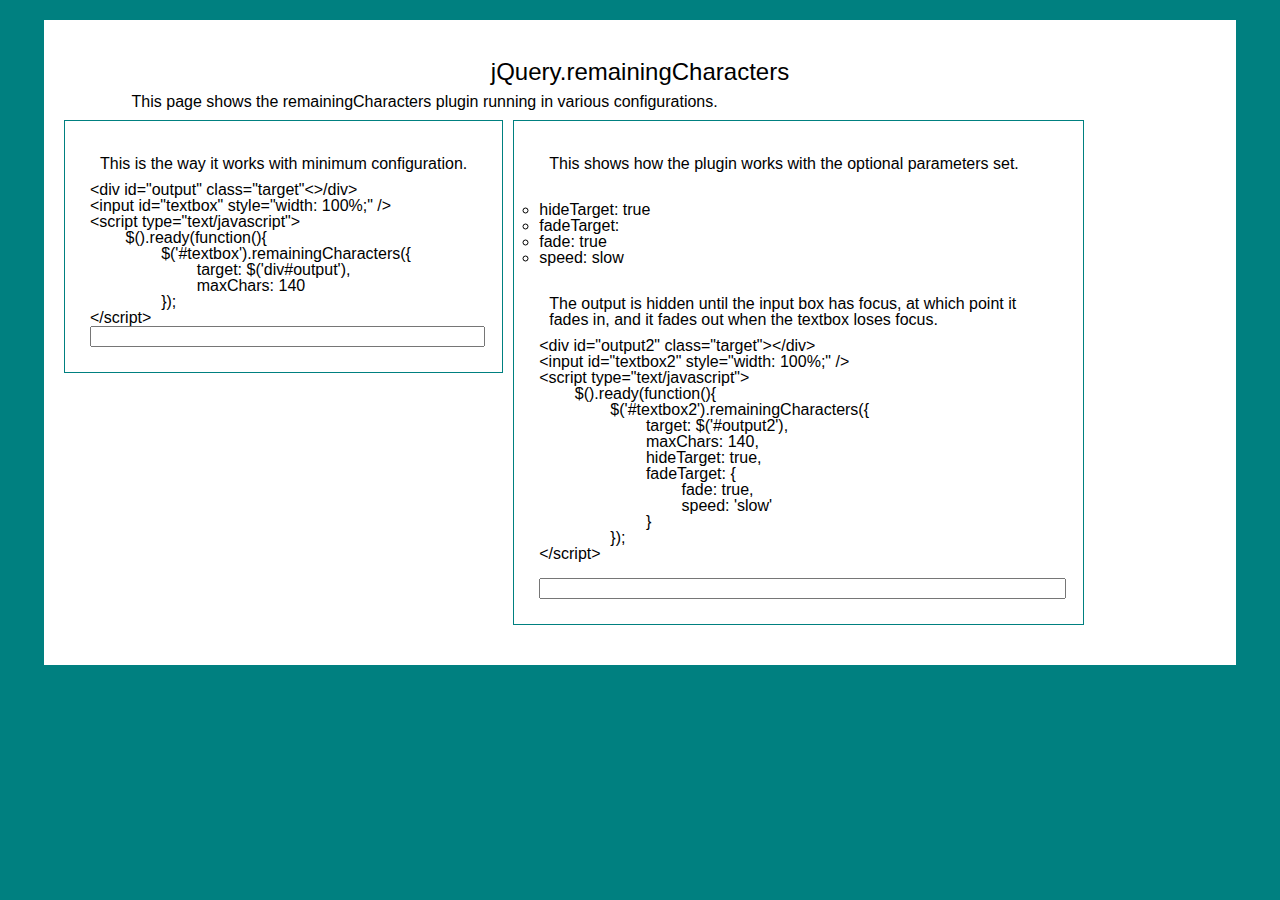
==== index.html @ 8fe32e25 "Cleaned up the demo page a bit.  Need to add demo panes for other configurations." ====
﻿<!DOCTYPE html PUBLIC "-//W3C//DTD XHTML 1.0 Transitional//EN" "http://www.w3.org/TR/xhtml1/DTD/xhtml1-transitional.dtd">
<html xmlns="http://www.w3.org/1999/xhtml">
<head>
<meta content="text/html; charset=utf-8" http-equiv="Content-Type" />
<title>jQuery.remainingCharacters</title>
<link rel="stylesheet" type="text/css" href="css/site.css"/>
<script src="http://code.jquery.com/jquery-1.7.1.min.js" type="text/javascript"></script>
<script src="js/remainingCharacters.min.js" type="text/javascript"></script>
</head>
<body>
<div id="wrapper">
	<div id="body">
		<div id="header">
			<h1>jQuery.remainingCharacters</h1>
			<p>This page shows the remainingCharacters plugin running in various configurations.</p>
		</div>
		<div class="demo">
			<p>This is the way it works with minimum configuration.</p>		
			<pre>
&lt;div id="output" class="target"&lt;&gt;/div&gt;
&lt;input id="textbox" style="width: 100%;" /&gt;
&lt;script type="text/javascript"&gt;
	$().ready(function(){
		$('#textbox').remainingCharacters({
			target: $('div#output'),
			maxChars: 140
		});
&lt;/script&gt;
</pre>	
			<div id="output1" class="target"></div>
			<input id="textbox1" style="width: 100%;" />
		</div>
		<div class="demo">
			<p>
				This shows how the plugin works with the optional parameters set.
			</p>
			<p>
				<ul>
					<li>hideTarget: true</li>
					<li>fadeTarget:
						<ul>
							<li>fade: true</li>
							<li>speed: slow</li>
						</ul>
					</li>
				</ul>
			</p>
			<p>The output is hidden until the input box has focus, at which point it fades in, and it fades out when the textbox loses focus.</p>
<pre>
&lt;div id="output2" class="target"&gt;&lt;/div&gt;
&lt;input id="textbox2" style="width: 100%;" /&gt;
&lt;script type="text/javascript"&gt;
	$().ready(function(){
		$('#textbox2').remainingCharacters({
			target: $('#output2'),
			maxChars: 140,
			hideTarget: true,
			fadeTarget: {
				fade: true,
				speed: 'slow'
			}
		});
&lt;/script&gt;

</pre>
			<div id="output2" class="target"></div>
			<input id="textbox2" style="width: 100%;" />
		</div>
		<div id="footer"></div>
	</div>
</div>
<script type="text/javascript">
	$().ready(function(){
		$('#textbox1').remainingCharacters({
			target: $('#output1'),
			maxChars: 140
		});
		$('#textbox2').remainingCharacters({
			target: $('#output2'),
			maxChars: 140,
			hideTarget: true,
			fadeTarget: {
				fade: true,
				speed: 'slow'
			}
		});
	});
</script>
</body>
</html>
---- css/site.css ----
﻿/* http://meyerweb.com/eric/tools/css/reset/ 
   v2.0 | 20110126
   License: none (public domain)
*/

/* CSS RESET */
html, body, div, span, applet, object, iframe,
h1, h2, h3, h4, h5, h6, p, blockquote, pre,
a, abbr, acronym, address, big, cite, code,
del, dfn, em, img, ins, kbd, q, s, samp,
small, strike, strong, sub, sup, tt, var,
b, u, i, center,
dl, dt, dd, ol, ul, li,
fieldset, form, label, legend,
table, caption, tbody, tfoot, thead, tr, th, td,
article, aside, canvas, details, embed, 
figure, figcaption, footer, header, hgroup, 
menu, nav, output, ruby, section, summary,
time, mark, audio, video {
	margin: 0;
	padding: 0;
	border: 0;
	font-size: 100%;
	font: inherit;
	vertical-align: baseline;
}
/* HTML5 display-role reset for older browsers */
article, aside, details, figcaption, figure, 
footer, header, hgroup, menu, nav, section {
	display: block;
}
body {
	line-height: 1;
	background-color: teal;
}
ol, ul {
	list-style: circle;
}
blockquote, q {
	quotes: none;
}
blockquote:before, blockquote:after,
q:before, q:after {
	content: '';
	content: none;
}
table {
	border-collapse: collapse;
	border-spacing: 0;
}

/* layout */
#wrapper {
	width: 100%;
	height: 100%;
	background-color: teal;
	font-family: Arial, Helvetica, sans-serif;
}

#body {
	width: 90%;
	margin-left: auto;
	margin-right: auto;
	margin-top: 20px;
	margin-bottom: 20px;
	padding: 20px;
	background-color: white;
}

.target {
	float: right;
}

#header {
	width: 90%;
	margin-left: auto;
	margin-right: auto;
	margin-top: 20px;
	position: relative;

}

#footer {	
	width: 90%;
	margin-left: auto;
	margin-right: auto;
	margin-bottom: 20px;
	position: relative;
	clear: both;
}

.demo {
	background-color: white;
	float: left;
	position: relative;
	padding: 25px;
	text-align: left;
	border: thin teal solid;
	overflow: auto;
	max-width: 45%;
	margin-right: 10px;
}

p {
	padding: 10px;
}
h1 {
	font-style: normal;
	font-size: x-large;
	text-align: center;
}
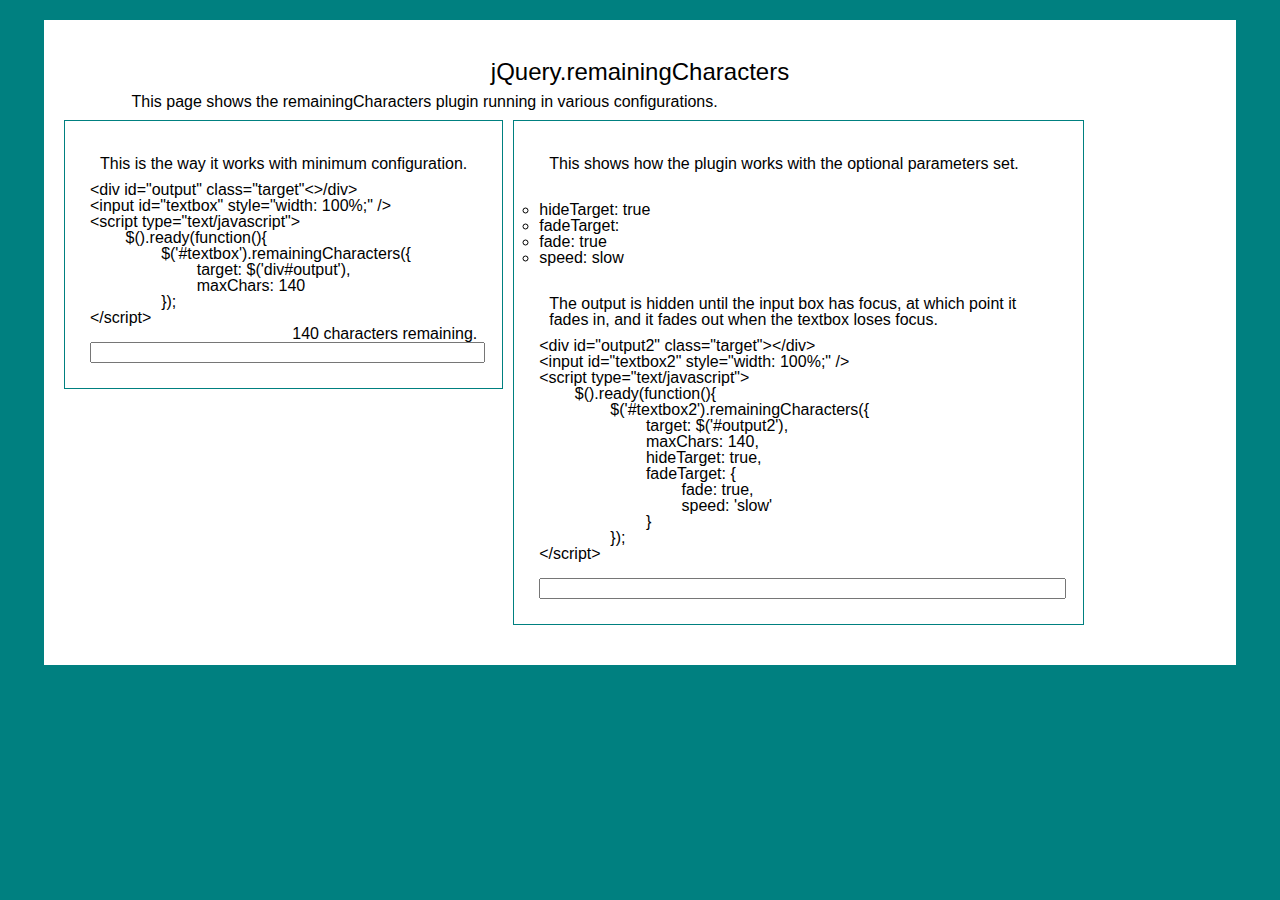
==== commit bc93a8a5: "added code to use cdn jquery with local fallback in case cdn is down" ====
--- a/index.html
+++ b/index.html
@@ -5,6 +5,12 @@
 <title>jQuery.remainingCharacters</title>
 <link rel="stylesheet" type="text/css" href="css/site.css"/>
 <script src="http://code.jquery.com/jquery-1.7.1.min.js" type="text/javascript"></script>
+<script type="text/javascript">
+		if (typeof jQuery == 'undefined')
+		{
+			document.write(unescape("%3Cscript src='js/jquery-1.7.1.min.js' type='text/javascript'%3E%3C/script%3E"));
+		}
+	</script>
 <script src="js/remainingCharacters.min.js" type="text/javascript"></script>
 </head>
 <body>
